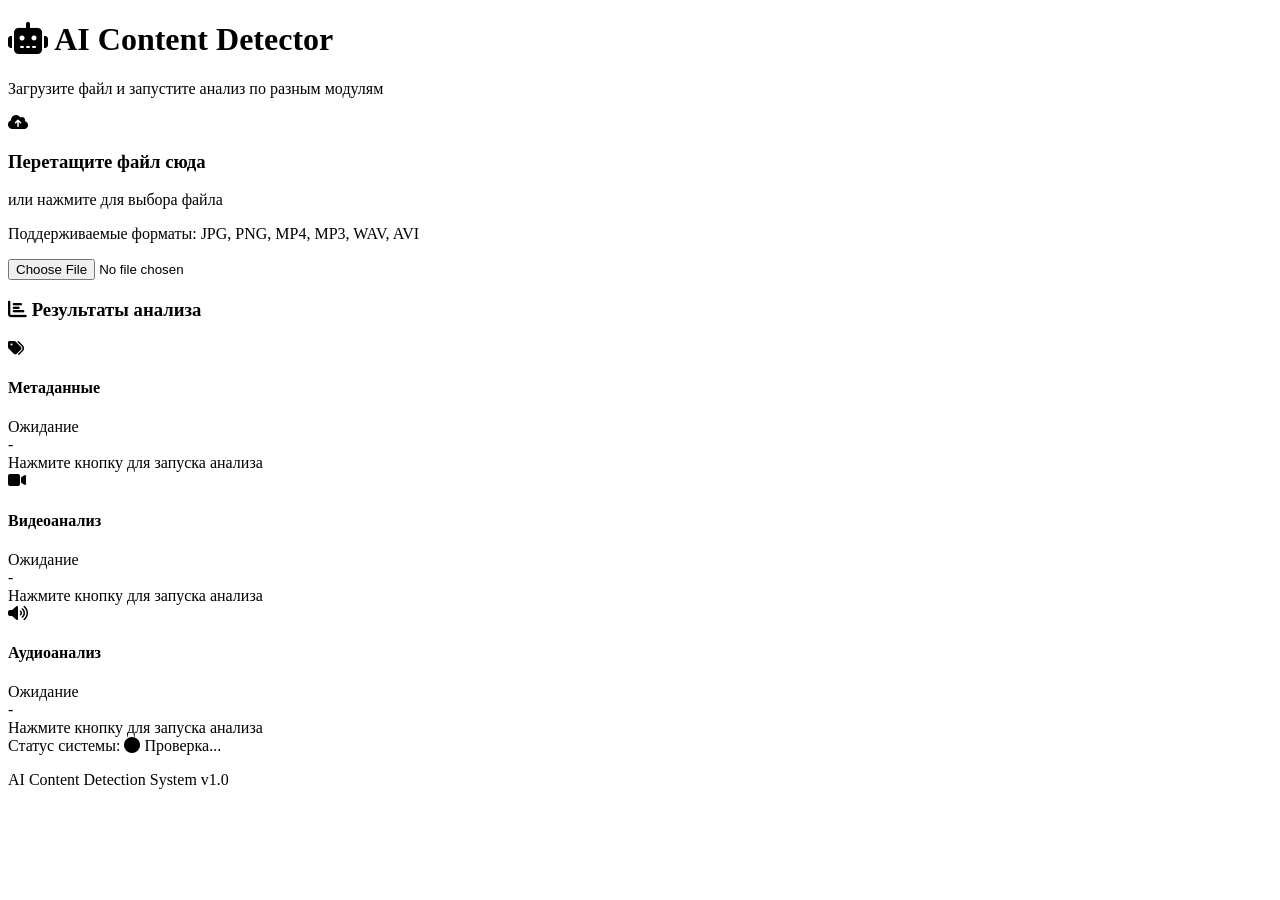
==== decision_block/templates/index.html @ 457f5dbe "Upd to: docker compose / interface / all services" ====
<!DOCTYPE html>
<html lang="ru">
<head>
    <meta charset="UTF-8">
    <meta name="viewport" content="width=device-width, initial-scale=1.0">
    <title>AI Content Detector</title>
    <link rel="stylesheet" href="/static/css/style.css">
    <link rel="stylesheet" href="https://cdnjs.cloudflare.com/ajax/libs/font-awesome/6.4.0/css/all.min.css">
</head>
<body>
    <div class="container">
        <header>
            <h1><i class="fas fa-robot"></i> AI Content Detector</h1>
            <p class="subtitle">Загрузите файл и запустите анализ по разным модулям</p>
        </header>

        <main>
            <!-- Секция загрузки файла -->
            <div class="upload-section">
                <div class="upload-area" id="uploadArea">
                    <div class="upload-icon">
                        <i class="fas fa-cloud-upload-alt"></i>
                    </div>
                    <h3>Перетащите файл сюда</h3>
                    <p>или нажмите для выбора файла</p>
                    <p class="file-types">Поддерживаемые форматы: JPG, PNG, MP4, MP3, WAV, AVI</p>
                    <input type="file" id="fileInput" accept="image/*,video/*,audio/*">
                </div>
                
                <div class="file-info" id="fileInfo" style="display: none;">
                    <h3><i class="fas fa-file-alt"></i> Информация о файле</h3>
                    <div class="info-grid">
                        <div class="info-item">
                            <span class="info-label">Имя файла:</span>
                            <span class="info-value" id="fileName"></span>
                        </div>
                        <div class="info-item">
                            <span class="info-label">Размер:</span>
                            <span class="info-value" id="fileSize"></span>
                        </div>
                        <div class="info-item">
                            <span class="info-label">ID:</span>
                            <span class="info-value" id="fileId"></span>
                        </div>
                        <div class="info-item">
                            <span class="info-label">Статус:</span>
                            <span class="info-value status-uploaded" id="fileStatus">Загружен</span>
                        </div>
                    </div>
                </div>
            </div>

            <!-- Секция анализа -->
            <div class="analysis-controls" id="analysisControls" style="display: none;">
                <h3><i class="fas fa-play-circle"></i> Запуск анализа</h3>
                <p class="section-description">Запустите анализ по каждому модулю отдельно или все сразу</p>
                
                <div class="buttons-grid">
                    <button class="analyze-btn metadata-btn" onclick="analyzeMetadata()">
                        <i class="fas fa-tags"></i>
                        <span>Анализ метаданных</span>
                    </button>
                    
                    <button class="analyze-btn video-btn" onclick="analyzeVideo()">
                        <i class="fas fa-video"></i>
                        <span>Видеоанализ</span>
                    </button>
                    
                    <button class="analyze-btn audio-btn" onclick="analyzeAudio()">
                        <i class="fas fa-volume-up"></i>
                        <span>Аудиоанализ</span>
                    </button>
                    
                    <button class="analyze-btn all-btn" onclick="analyzeAll()">
                        <i class="fas fa-bolt"></i>
                        <span>Запустить всё</span>
                    </button>
                </div>
            </div>

            <!-- Секция результатов -->
            <div class="results-section">
                <h3><i class="fas fa-chart-bar"></i> Результаты анализа</h3>
                
                <div class="services-grid" id="resultsGrid">
                    <!-- Метаданные -->
                    <div class="service-card" id="metadataCard">
                        <div class="card-header">
                            <div class="service-icon metadata">
                                <i class="fas fa-tags"></i>
                            </div>
                            <h4>Метаданные</h4>
                            <div class="status-badge" id="metadataStatus">Ожидание</div>
                        </div>
                        <div class="card-body">
                            <div class="probability-display" id="metadataProbability">-</div>
                            <div class="result-details" id="metadataDetails">
                                Нажмите кнопку для запуска анализа
                            </div>
                            <div class="time-info" id="metadataTime"></div>
                        </div>
                    </div>
                    
                    <!-- Видео -->
                    <div class="service-card" id="videoCard">
                        <div class="card-header">
                            <div class="service-icon video">
                                <i class="fas fa-video"></i>
                            </div>
                            <h4>Видеоанализ</h4>
                            <div class="status-badge" id="videoStatus">Ожидание</div>
                        </div>
                        <div class="card-body">
                            <div class="probability-display" id="videoProbability">-</div>
                            <div class="result-details" id="videoDetails">
                                Нажмите кнопку для запуска анализа
                            </div>
                            <div class="time-info" id="videoTime"></div>
                        </div>
                    </div>
                    
                    <!-- Аудио -->
                    <div class="service-card" id="audioCard">
                        <div class="card-header">
                            <div class="service-icon audio">
                                <i class="fas fa-volume-up"></i>
                            </div>
                            <h4>Аудиоанализ</h4>
                            <div class="status-badge" id="audioStatus">Ожидание</div>
                        </div>
                        <div class="card-body">
                            <div class="probability-display" id="audioProbability">-</div>
                            <div class="result-details" id="audioDetails">
                                Нажмите кнопку для запуска анализа
                            </div>
                            <div class="time-info" id="audioTime"></div>
                        </div>
                    </div>
                </div>
                
                <!-- Итоговый результат -->
                <div class="final-result" id="finalResult" style="display: none;">
                    <div class="final-header">
                        <h4><i class="fas fa-flag-checkered"></i> Итоговый вердикт</h4>
                        <div class="confidence">
                            <span>Доверие:</span>
                            <span class="confidence-value" id="confidenceValue">0%</span>
                        </div>
                    </div>
                    <div class="final-body">
                        <div class="verdict">
                            <span class="verdict-label">Результат:</span>
                            <span class="verdict-value" id="verdictText">НЕ ОПРЕДЕЛЕНО</span>
                        </div>
                        <div class="probabilities-summary">
                            <h5>Детальные вероятности:</h5>
                            <div class="prob-list">
                                <div class="prob-item">
                                    <span>Метаданные:</span>
                                    <span class="prob-value" id="finalMetadataProb">-</span>
                                </div>
                                <div class="prob-item">
                                    <span>Видео:</span>
                                    <span class="prob-value" id="finalVideoProb">-</span>
                                </div>
                                <div class="prob-item">
                                    <span>Аудио:</span>
                                    <span class="prob-value" id="finalAudioProb">-</span>
                                </div>
                                <div class="prob-item avg">
                                    <span>Среднее:</span>
                                    <span class="prob-value" id="finalAvgProb">-</span>
                                </div>
                            </div>
                        </div>
                        <button class="reset-btn" onclick="resetAnalysis()">
                            <i class="fas fa-redo"></i> Анализировать другой файл
                        </button>
                    </div>
                </div>
            </div>
        </main>

        <footer>
            <div class="footer-content">
                <div class="system-status">
                    <span>Статус системы:</span>
                    <span class="status-indicator" id="systemStatus">
                        <i class="fas fa-circle"></i> Проверка...
                    </span>
                </div>
                <p>AI Content Detection System v1.0</p>
            </div>
        </footer>
    </div>

    <script src="/static/js/main.js"></script>
</body>
</html>
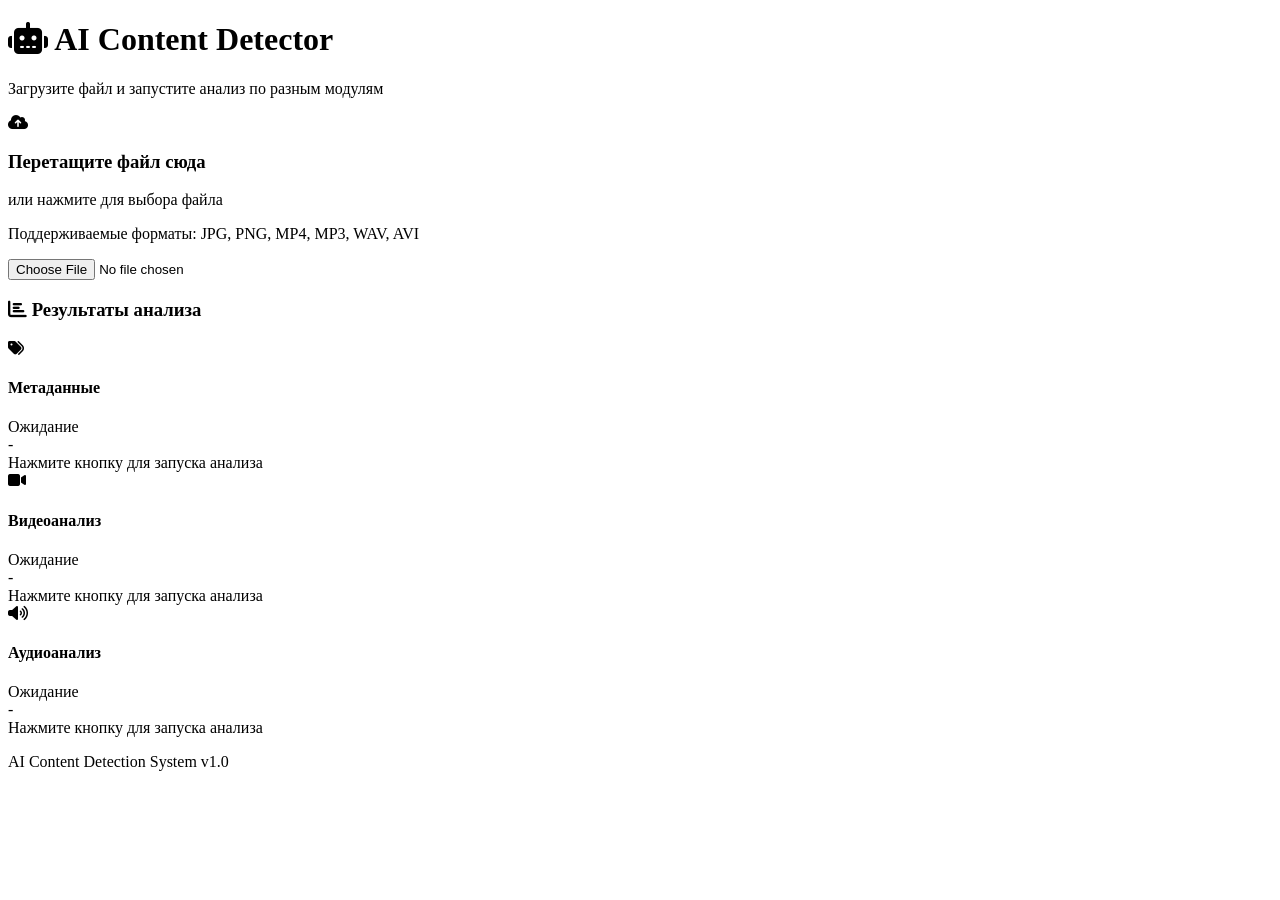
==== commit 7ff58ea1: "front end adjustments" ====
--- a/decision_block/templates/index.html
+++ b/decision_block/templates/index.html
@@ -183,12 +183,6 @@
 
         <footer>
             <div class="footer-content">
-                <div class="system-status">
-                    <span>Статус системы:</span>
-                    <span class="status-indicator" id="systemStatus">
-                        <i class="fas fa-circle"></i> Проверка...
-                    </span>
-                </div>
                 <p>AI Content Detection System v1.0</p>
             </div>
         </footer>
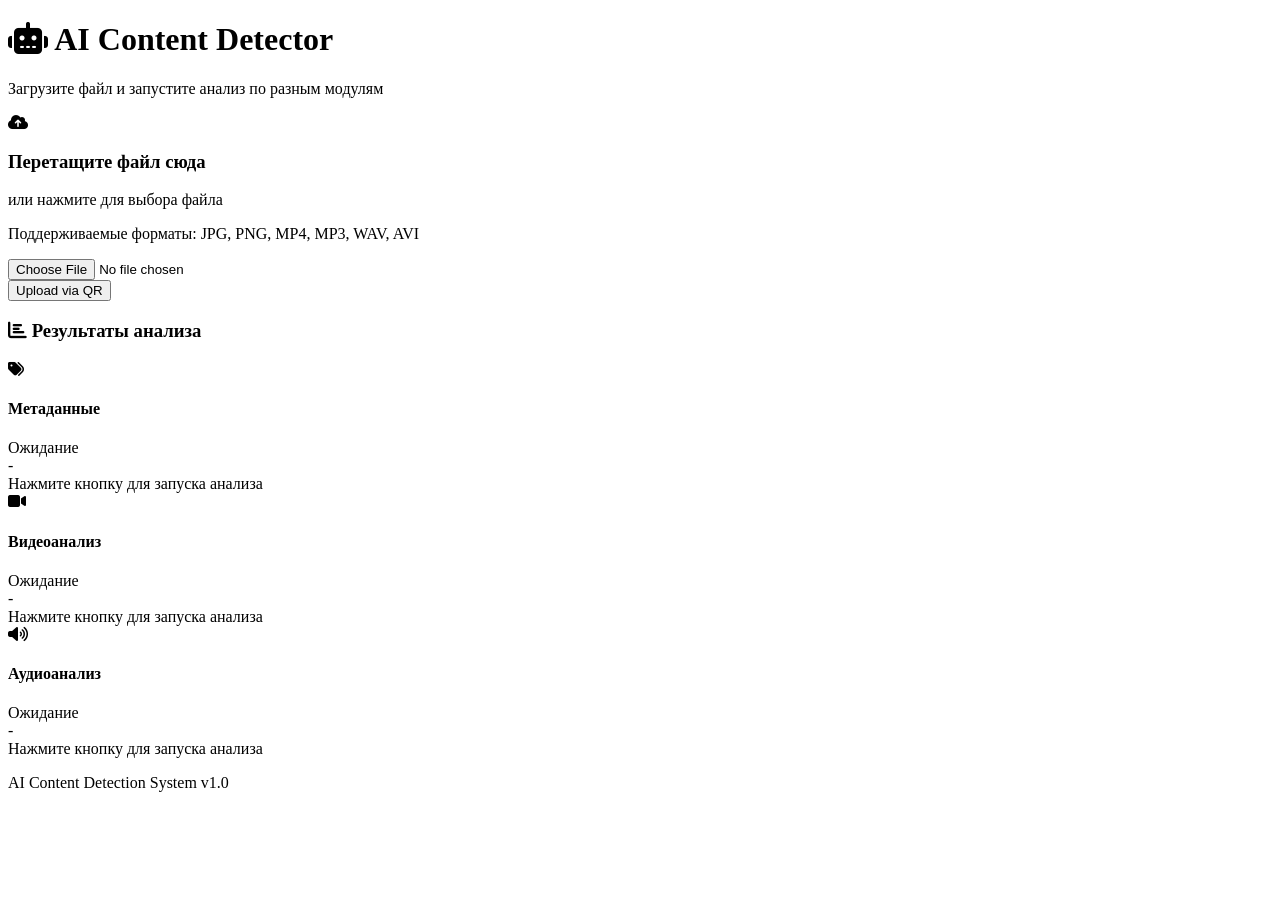
==== commit 7f24c7e7: "Download file via QR code" ====
--- a/decision_block/templates/index.html
+++ b/decision_block/templates/index.html
@@ -27,6 +27,13 @@
                     <input type="file" id="fileInput" accept="image/*,video/*,audio/*">
                 </div>
                 
+                <!-- TODO: Make it look prettier -->
+                <button onclick="createQR()">
+                    Upload via QR
+                </button>
+
+                <div id="qrContainer"></div>
+
                 <div class="file-info" id="fileInfo" style="display: none;">
                     <h3><i class="fas fa-file-alt"></i> Информация о файле</h3>
                     <div class="info-grid">
